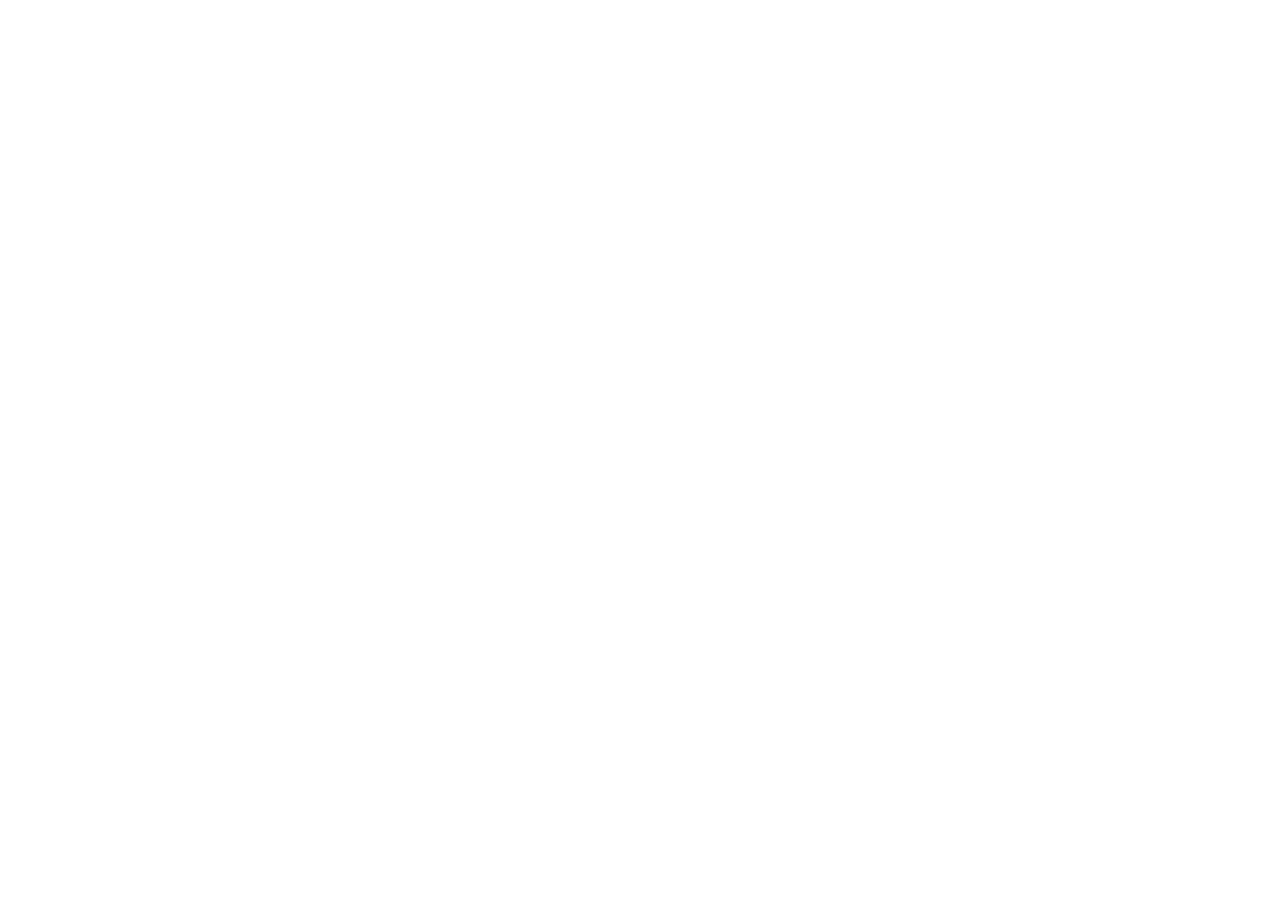
==== src/index.html @ b9b81d03 "Initial commit" ====
<!DOCTYPE html>
<html lang="en">
  <head>
    <meta charset="UTF-8" />
    <link rel="icon" type="image/svg+xml" href="/favicon.svg" />
    <meta name="viewport" content="width=device-width, initial-scale=1.0" />
    <title>Vanilla App Template</title>
    <link rel="stylesheet" href="./css/styles.css" />
  </head>
  <body>
    <load src="./partials/header.html" icon-path="img/sprite.svg#logo" />

    <main>
      <!-- Loads the specified .html file -->
      <load src="./partials/vite-promo.html" />
      <load src="./partials/badges.html" />
    </main>

    <load src="./partials/footer.html" />

    <script type="module" src="./main.js"></script>
  </body>
</html>
---- src/css/styles.css ----
/**
  |============================
  | include css partials with
  | default @import url()
  |============================
*/
/* Common styles */
@import url('./reset.css');
@import url('./base.css');
@import url('./container.css');
@import url('./animations.css');

/* Sections style */
@import url('./header.css');
@import url('./vite-promo.css');
@import url('./badges.css');
@import url('./back-link.css');
@import url('./footer.css');
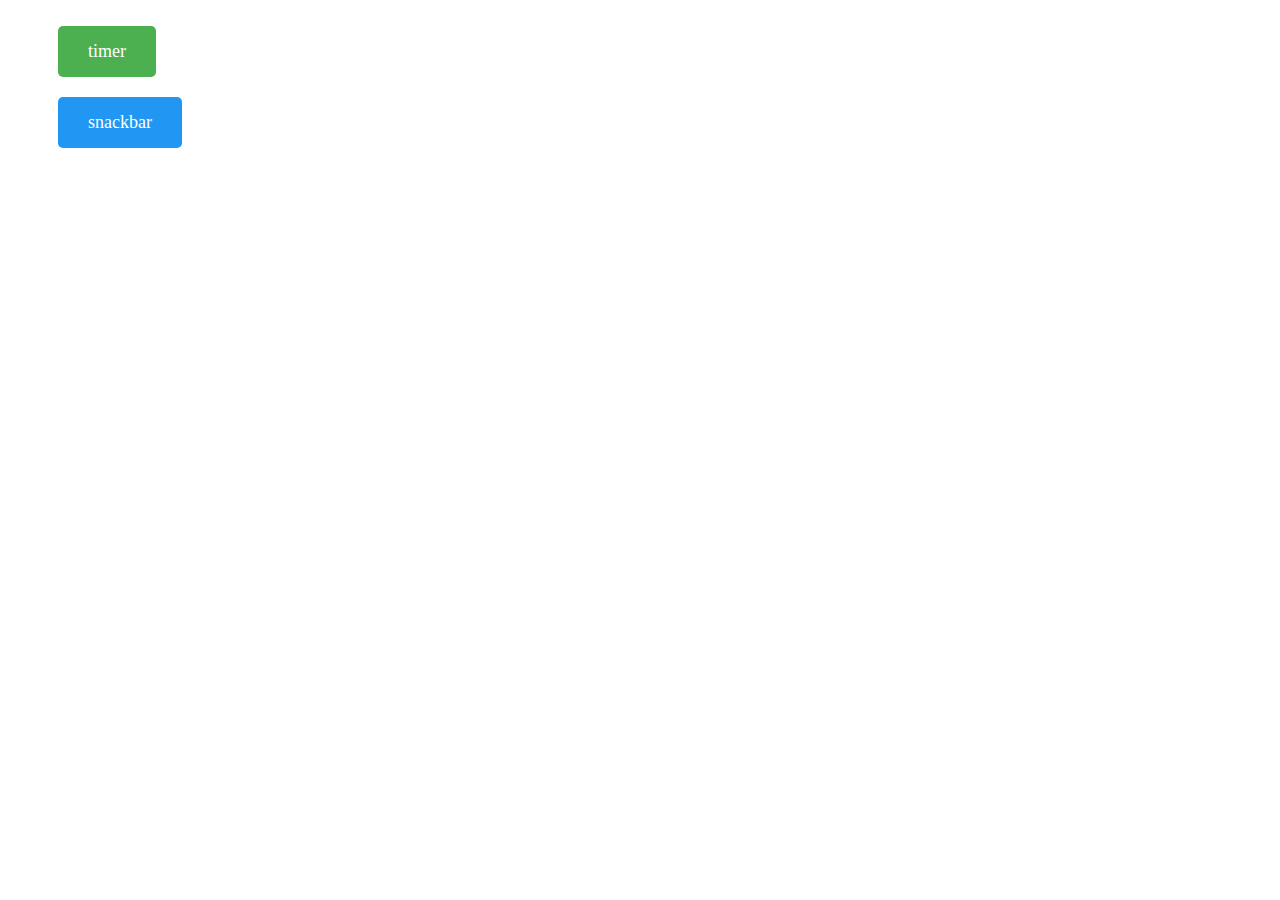
==== commit aeb64c9f: "js10" ====
--- a/src/index.html
+++ b/src/index.html
@@ -1,23 +1,17 @@
 <!DOCTYPE html>
 <html lang="en">
-  <head>
-    <meta charset="UTF-8" />
-    <link rel="icon" type="image/svg+xml" href="/favicon.svg" />
-    <meta name="viewport" content="width=device-width, initial-scale=1.0" />
-    <title>Vanilla App Template</title>
-    <link rel="stylesheet" href="./css/styles.css" />
-  </head>
-  <body>
-    <load src="./partials/header.html" icon-path="img/sprite.svg#logo" />
-
-    <main>
-      <!-- Loads the specified .html file -->
-      <load src="./partials/vite-promo.html" />
-      <load src="./partials/badges.html" />
-    </main>
-
-    <load src="./partials/footer.html" />
-
-    <script type="module" src="./main.js"></script>
-  </body>
-</html>
+<head>
+  <meta charset="UTF-8">
+  <meta name="viewport" content="width=device-width, initial-scale=1.0">
+  <title>Document</title>
+  <link rel="stylesheet" href="./css/index.css">
+</head>
+<body>
+  <nav>
+    <ul >
+      <li><a class="timer" href="./1-timer.html">timer</a></li>
+      <li><a class="snackbar" href="./2-snackbar.html">snackbar</a></li>
+    </ul>
+  </nav>
+</body>
+</html>--- a/src/css/index.css
+++ b/src/css/index.css
@@ -0,0 +1,31 @@
+ul {
+    list-style: none;
+}
+.timer,
+.snackbar {
+    display: inline-block;
+    padding: 15px 30px;
+    margin: 10px;
+    font-size: 18px;
+    text-decoration: none;
+    border-radius: 5px;
+    color: white;
+    text-align: center;
+    transition: all 0.3s ease;
+}
+
+
+
+.timer {
+    background-color: #4CAF50;
+}
+
+.snackbar {
+    background-color: #2196F3;
+}
+
+.timer:hover,
+.snackbar:hover {
+    transform: scale(1.1);
+    box-shadow: 0px 5px 15px rgba(0, 0, 0, 0.2);
+}